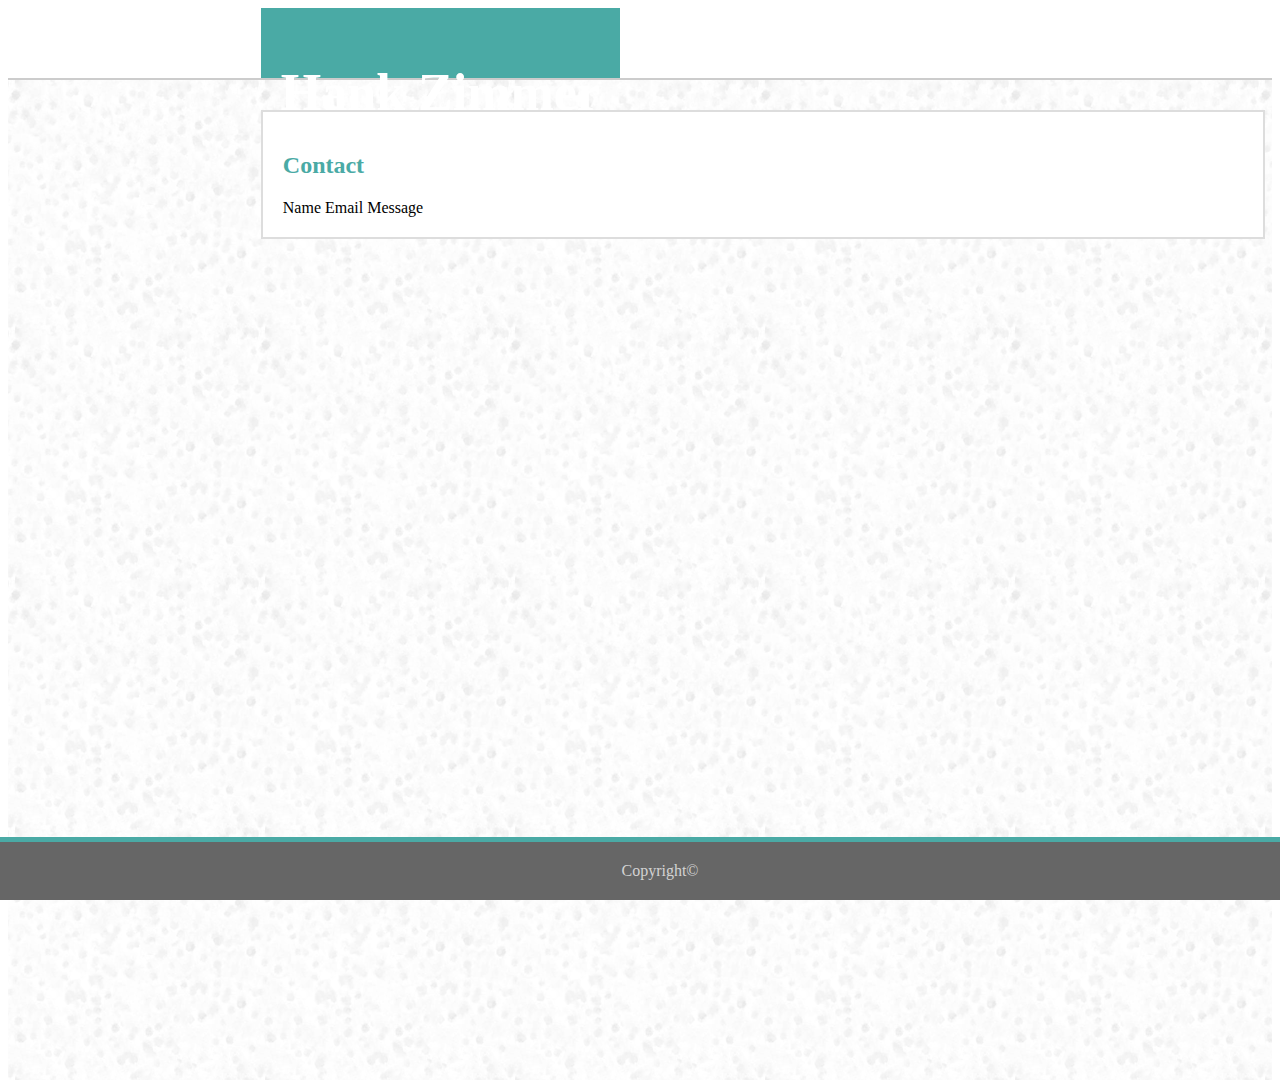
==== contact.html @ 014d68c8 "adds some framework for the page" ====
<!DOCTYPE html>
<html lang="en">
<head>
    <meta charset="UTF-8">
    <meta name="viewport" content="width=device-width, initial-scale=1.0">
    <meta http-equiv="X-UA-Compatible" content="ie=edge">
    <title>Contact</title>
    <link rel="stylesheet" type="text/css" href="https://meyerweb.com/eric/tools/css/reset/reset.css">
    <link rel="stylesheet" type="text/css" href="assets/css/style.css">
</head>
<body>
    <div id="top_bar">
        <div id="name_box">
            <h1>Hank Zimmer</h1>
        </div>
        <div id="page_links">
            <a href="index.html">About</a>
            <a href="portfolio.html">Portfolio</a>
            <a href="contact.html">Contact</a>
        </div>
    </div>
    <div class="central_section">        
        <div id="contact_form" class="content_section">
            <h2>Contact</h2>
            Name
            Email
            Message
        </div>      
    </div>
    <div class="bottom_bar">
        Copyright©
    </div>
</body>
</html>
---- assets/css/style.css ----
h1{
    color: white;
    font-family: Georgia, Times, "Times New Roman", serif;
    font-weight: bold;
}
h2{
    color: #4aaaa5;
    font-family: Georgia, Times, "Times New Roman", serif;
    font-weight: bold;
}
p{
    color:#777777;
    font-family:'Arial', 'Helvetica Neue', Helvetica, sans-serif;
}
#top_bar {
    background:#ffffff;
    height:70px;
    border-bottom: 2px solid #cccccc;
}
#name_box {
    color: white;
    background: #4aaaa5;
    font-size:26px;
    padding: 20px;
    height:30px;
    float:left;
    position: relative;
    left: 20%;
}
#links_area {
    color: gray;
    font-size:20px;
    text-decoration:none;
    padding: 25px;
    float: right;
    position: relative;
    right: 20%;
}
.link{
    color: gray;
    text-decoration:none;
}
.central_section {
    background-image: url("../images/wet_snow.png");
    background-repeat: repeat;
    background-position: center;
    height:1000px;
}
.content_section {
    background: #ffffff;
    padding: 20px;
    float: left;
    position: relative;
    top: 30px;
    left: 20%;
    width: 960px;
    clear: left;
    border: 2px solid #dddddd;
}
.text_area{
    float: left;
    position: relative;
}
.content_title_bar {
    /* border-bottom: 2px solid #dddddd; */
    border-bottom: 2px solid pink;
    padding: 20px;
    height:70px;
}
.bottom_bar {
    color: lightgray;
    background: #666666;
    border-top: 5px solid #4aaaa5;
    padding:20px;
    font-size:16px;
    text-align: center;
    position: fixed;
    z-index: 10; 
    bottom: 0; 
    left: 0;
    width: 100%;
}
#profile_picture {
    float:left;
    position:relative;
}
.clearfix::after {
    content: "";
    clear: both;
    display: table;
}
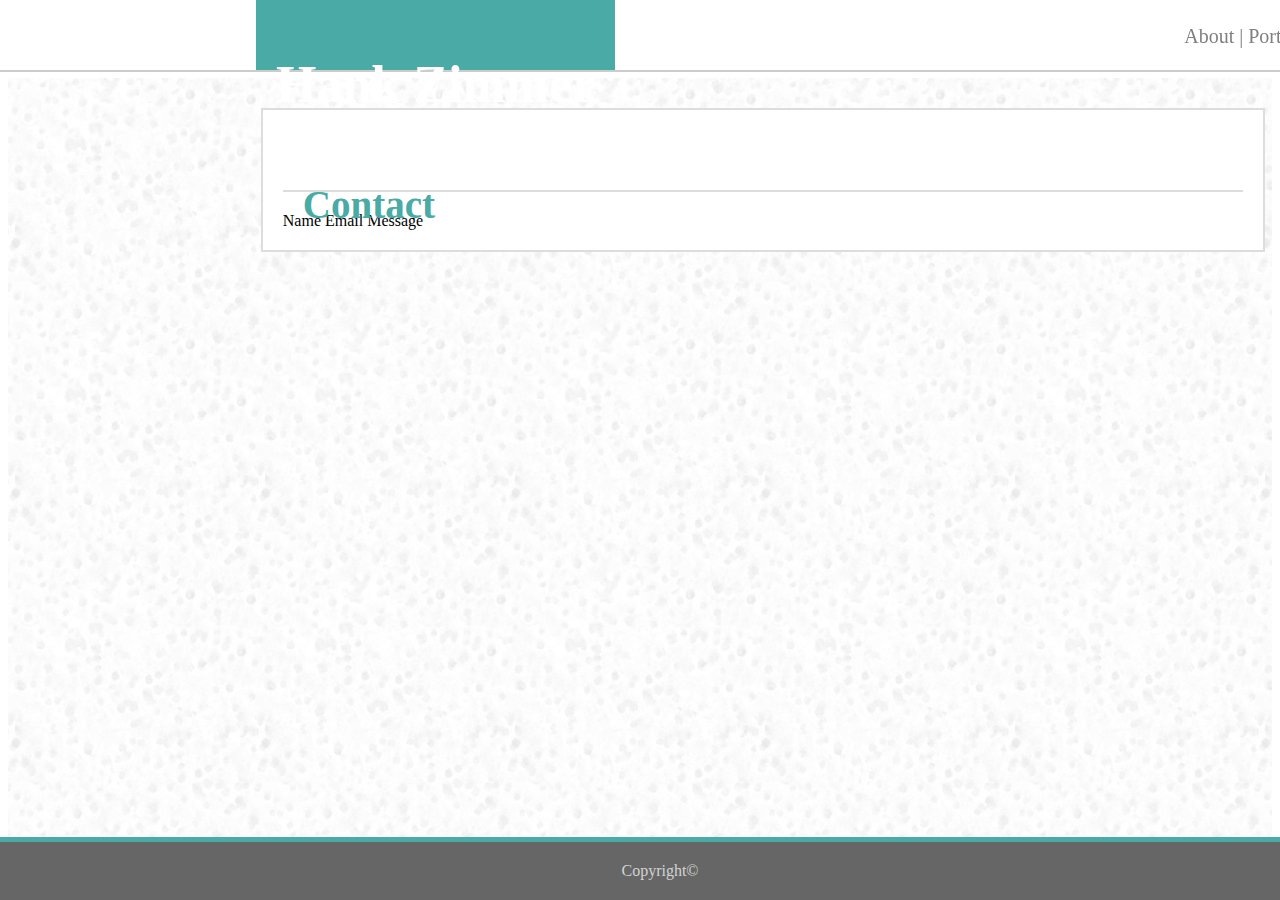
==== commit 1da4629a: "completes about me page" ====
--- a/contact.html
+++ b/contact.html
@@ -13,15 +13,19 @@
         <div id="name_box">
             <h1>Hank Zimmer</h1>
         </div>
-        <div id="page_links">
-            <a href="index.html">About</a>
-            <a href="portfolio.html">Portfolio</a>
-            <a href="contact.html">Contact</a>
+        <div id="links_area">
+            <a href="index.html" class="link")>About</a>
+            |
+            <a href="portfolio.html" class="link")>Portfolio</a>
+            |
+            <a href="contact.html" class="link")>Contact</a>
         </div>
     </div>
     <div class="central_section">        
         <div id="contact_form" class="content_section">
-            <h2>Contact</h2>
+            <div class="content_title_bar">
+                <h2>Contact</h2>
+            </div>
             Name
             Email
             Message
--- a/assets/css/style.css
+++ b/assets/css/style.css
@@ -16,6 +16,11 @@
     background:#ffffff;
     height:70px;
     border-bottom: 2px solid #cccccc;
+    position: fixed;
+    width: 100%;
+    z-index: 10;
+    top: 0;
+    left: 0;
 }
 #name_box {
     color: white;
@@ -32,40 +37,13 @@
     font-size:20px;
     text-decoration:none;
     padding: 25px;
-    float: right;
+    float: left;
     position: relative;
-    right: 20%;
+    left: 800px;
 }
 .link{
     color: gray;
     text-decoration:none;
-}
-.central_section {
-    background-image: url("../images/wet_snow.png");
-    background-repeat: repeat;
-    background-position: center;
-    height:1000px;
-}
-.content_section {
-    background: #ffffff;
-    padding: 20px;
-    float: left;
-    position: relative;
-    top: 30px;
-    left: 20%;
-    width: 960px;
-    clear: left;
-    border: 2px solid #dddddd;
-}
-.text_area{
-    float: left;
-    position: relative;
-}
-.content_title_bar {
-    /* border-bottom: 2px solid #dddddd; */
-    border-bottom: 2px solid pink;
-    padding: 20px;
-    height:70px;
 }
 .bottom_bar {
     color: lightgray;
@@ -80,9 +58,42 @@
     left: 0;
     width: 100%;
 }
+.central_section {
+    background-image: url("../images/wet_snow.png");
+    background-repeat: repeat;
+    background-position: center;
+    height:800px;
+    top:70px;
+    position: relative;
+}
+.content_section {
+    background: #ffffff;
+    padding: 20px;
+    float: left;
+    position: relative;
+    top: 30px;
+    left: 20%;
+    width: 960px;
+    clear: left;
+    border: 2px solid #dddddd;
+}
+.content_title_bar {
+    border-bottom: 2px solid #dddddd;
+    font-size: 26px;
+    padding: 20px;
+    height:20px;
+    margin-bottom: 20px;
+    position: relative;
+    top: 0px;
+}
+.text_area{
+    line-height: 200%;
+}
+
 #profile_picture {
     float:left;
-    position:relative;
+    padding-right: 10px;
+    /* position:relative; */
 }
 .clearfix::after {
     content: "";
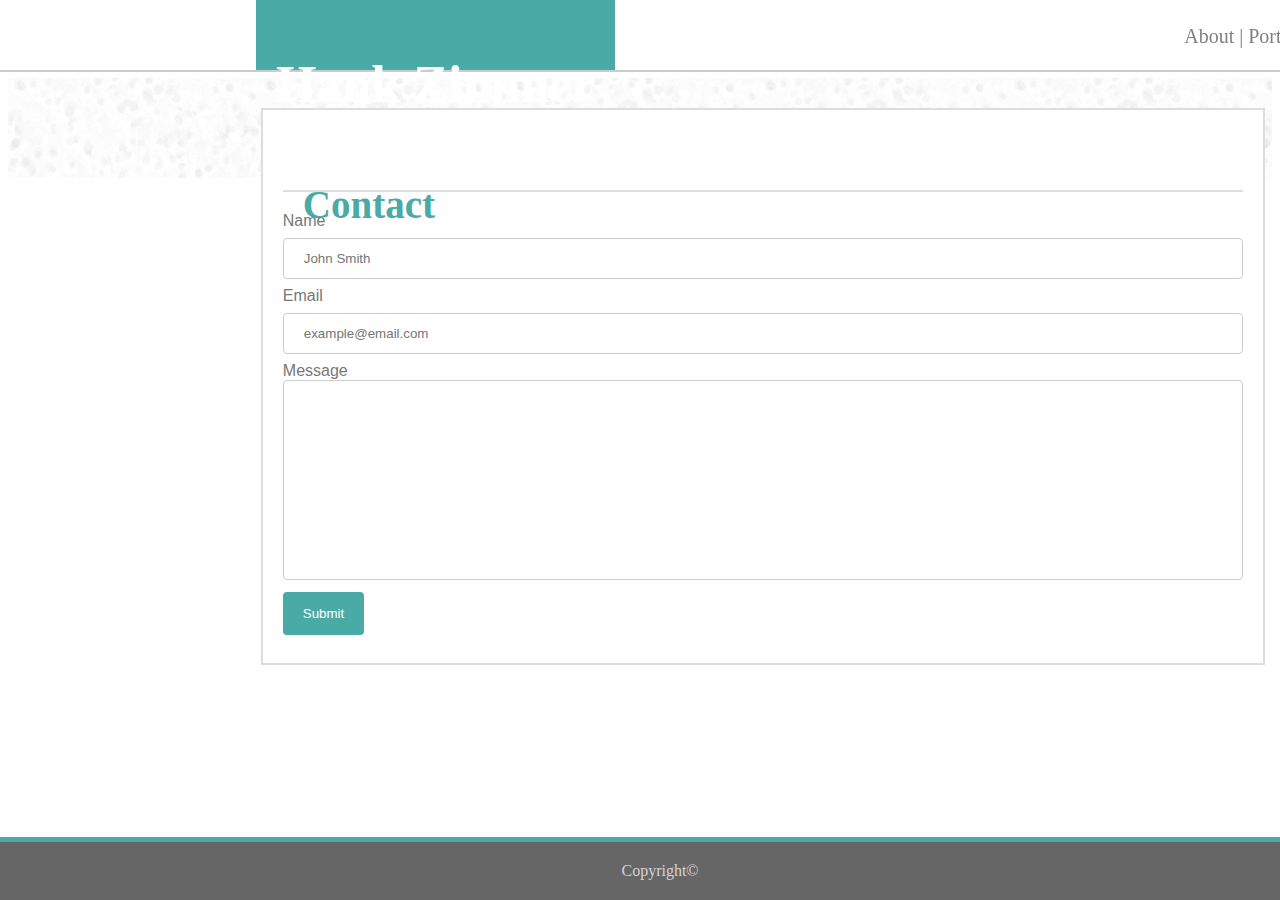
==== commit a33ad597: "adds formatting to each page" ====
--- a/contact.html
+++ b/contact.html
@@ -22,13 +22,22 @@
         </div>
     </div>
     <div class="central_section">        
-        <div id="contact_form" class="content_section">
+        <div id="contact_form" class="content_section_contact">
             <div class="content_title_bar">
                 <h2>Contact</h2>
             </div>
-            Name
-            Email
-            Message
+            <form>
+                <label for="name">Name</label>
+                <input type="text" placeholder="John Smith"/>
+            
+                <label for="email">Email</label>
+                <input type="text" placeholder="example@email.com"/>
+            
+                <label for="message">Message</label>
+                <textarea for="message" placeholder="Type your message here.">
+                </textarea>           
+                <input type="submit" value="Submit">
+              </form>
         </div>      
     </div>
     <div class="bottom_bar">
--- a/assets/css/style.css
+++ b/assets/css/style.css
@@ -9,6 +9,10 @@
     font-weight: bold;
 }
 p{
+    color:#777777;
+    font-family:'Arial', 'Helvetica Neue', Helvetica, sans-serif;
+}
+label{
     color:#777777;
     font-family:'Arial', 'Helvetica Neue', Helvetica, sans-serif;
 }
@@ -44,6 +48,12 @@
 .link{
     color: gray;
     text-decoration:none;
+    /* padding: 20px; */
+    /* float: left; */
+    /* height: 70px; */
+}
+.link:hover{
+    background-color: #52bdb7;
 }
 .bottom_bar {
     color: lightgray;
@@ -62,11 +72,12 @@
     background-image: url("../images/wet_snow.png");
     background-repeat: repeat;
     background-position: center;
-    height:800px;
+    /* height:800px; */
     top:70px;
-    position: relative;
-}
-.content_section {
+    padding-bottom: 100px;
+    position: relative;
+}
+.content_section_about {
     background: #ffffff;
     padding: 20px;
     float: left;
@@ -74,7 +85,28 @@
     top: 30px;
     left: 20%;
     width: 960px;
-    clear: left;
+    height: 500px;
+    border: 2px solid #dddddd;
+}
+.content_section_portfolio {
+    background: #ffffff;
+    padding: 20px;
+    float: left;
+    position: relative;
+    top: 30px;
+    left: 20%;
+    width: 960px;
+    height: 1080px;
+    border: 2px solid #dddddd;
+}
+.content_section_contact {
+    background: #ffffff;
+    padding: 20px;
+    float: left;
+    position: relative;
+    top: 30px;
+    left: 20%;
+    width: 960px;
     border: 2px solid #dddddd;
 }
 .content_title_bar {
@@ -89,14 +121,108 @@
 .text_area{
     line-height: 200%;
 }
-
 #profile_picture {
     float:left;
     padding-right: 10px;
-    /* position:relative; */
 }
 .clearfix::after {
     content: "";
     clear: both;
     display: table;
+}
+#portfolio_image_1{
+    float:left;
+    position:absolute;
+    left:40px;
+    top:100px;
+    z-index: 4;
+}
+#portfolio_image_2{
+    float:left;
+    position:absolute;
+    right: 40px;
+    top: 100px;
+    z-index: 4;
+}
+#portfolio_image_3{
+    float:left;
+    position:absolute;
+    left: 40px;
+    top: 440px;
+    z-index: 4;
+}
+#portfolio_image_4{
+    float:left;
+    position:absolute;
+    right: 40px;
+    top: 440px;
+    z-index: 4;
+}
+#portfolio_image_5{
+    float:left;
+    position:absolute;
+    left: 40px;
+    top: 780px;
+    z-index: 4;
+}
+#portfolio_image_6{
+    float:left;
+    position:absolute;
+    right: 40px;
+    top: 780px;
+    z-index: 4;
+}
+.portfolio_title{
+    color: white;
+    background: #4aaaa5;
+    width: 400px;
+    line-height: 50px;
+    font-size: 30px;
+    font-family: Georgia, Times, "Times New Roman", serif;
+    text-align: center;
+    position: absolute;
+    float: left;
+    z-index: 10;
+}
+#portfolio_title_1{
+    left: 40px;
+    top: 300px;
+}
+#portfolio_title_2{
+    right: 40px;
+    top: 300px;
+}
+#portfolio_title_3{
+    left: 40px;
+    top: 640px;
+}
+input[type=text], select {
+    width: 100%;
+    padding: 12px 20px;
+    margin: 8px 0;
+    display: inline-block;
+    border: 1px solid #ccc;
+    border-radius: 4px;
+    box-sizing: border-box;
+}
+textarea {
+    width: 100%;
+    height: 200px;
+    padding: 12px 20px;
+    box-sizing: border-box;
+    border: 1px solid #ccc;
+    border-radius: 4px;
+    resize: none;
+}
+input[type=submit] {
+    background-color: #4aaaa5;
+    color: white;
+    padding: 14px 20px;
+    margin: 8px 0;
+    border: none;
+    border-radius: 4px;
+    cursor: pointer;
+}
+input[type=submit]:hover {
+    background-color: #52bdb7;
 }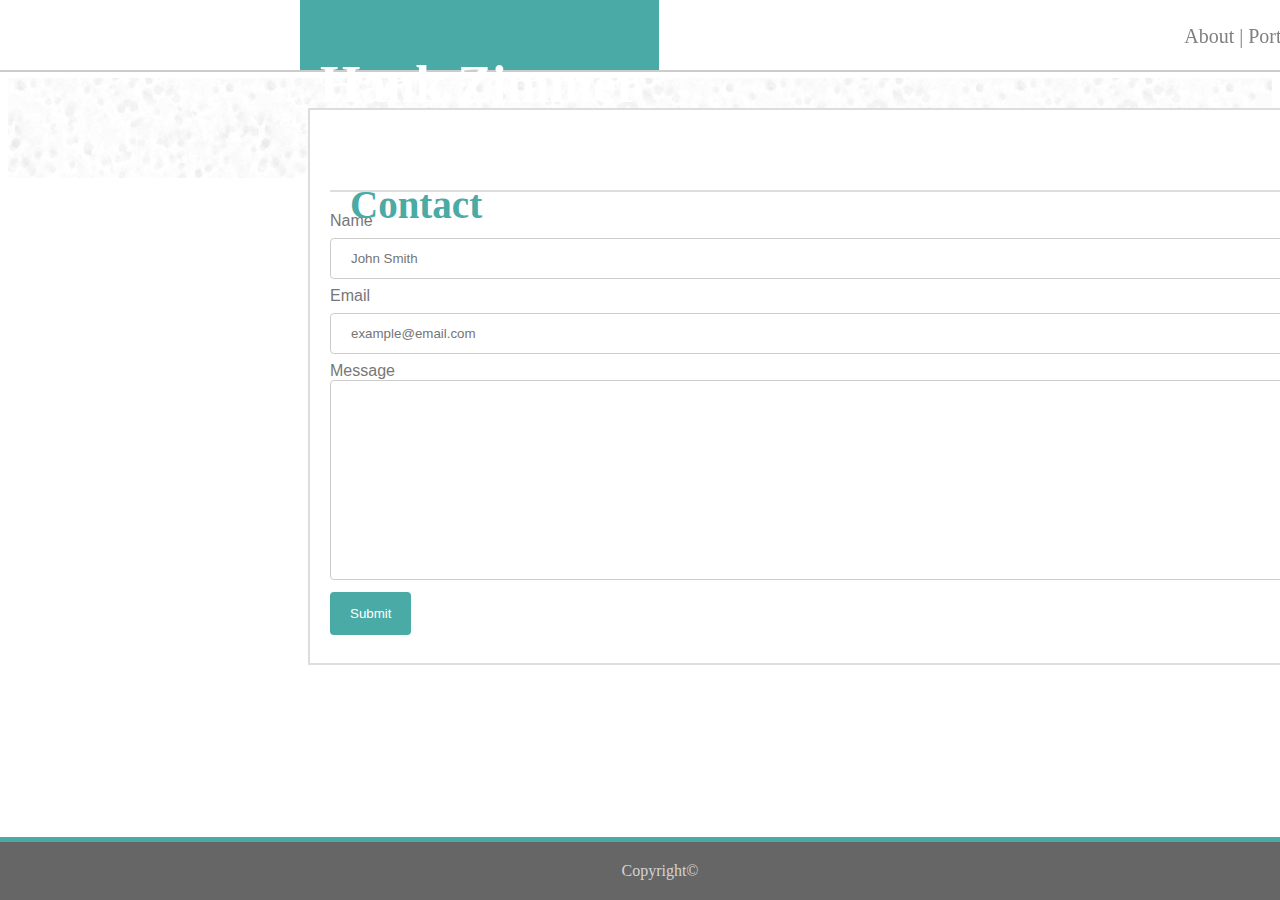
==== commit 0a08a2a9: "fixed portfolio labels" ====
--- a/contact.html
+++ b/contact.html
@@ -22,7 +22,7 @@
         </div>
     </div>
     <div class="central_section">        
-        <div id="contact_form" class="content_section_contact">
+        <div id="contact_form" class="content_section content_section_contact">
             <div class="content_title_bar">
                 <h2>Contact</h2>
             </div>
--- a/assets/css/style.css
+++ b/assets/css/style.css
@@ -1,3 +1,4 @@
+/* General Formatting for all pages */
 h1{
     color: white;
     font-family: Georgia, Times, "Times New Roman", serif;
@@ -8,14 +9,14 @@
     font-family: Georgia, Times, "Times New Roman", serif;
     font-weight: bold;
 }
-p{
+p, label{
     color:#777777;
     font-family:'Arial', 'Helvetica Neue', Helvetica, sans-serif;
 }
-label{
+/* label{
     color:#777777;
     font-family:'Arial', 'Helvetica Neue', Helvetica, sans-serif;
-}
+} */
 #top_bar {
     background:#ffffff;
     height:70px;
@@ -34,7 +35,7 @@
     height:30px;
     float:left;
     position: relative;
-    left: 20%;
+    left: 300px;
 }
 #links_area {
     color: gray;
@@ -77,38 +78,25 @@
     padding-bottom: 100px;
     position: relative;
 }
-.content_section_about {
+.content_section{
     background: #ffffff;
     padding: 20px;
     float: left;
     position: relative;
     top: 30px;
-    left: 20%;
-    width: 960px;
-    height: 500px;
-    border: 2px solid #dddddd;
-}
-.content_section_portfolio {
-    background: #ffffff;
-    padding: 20px;
-    float: left;
-    position: relative;
-    top: 30px;
-    left: 20%;
-    width: 960px;
-    height: 1080px;
-    border: 2px solid #dddddd;
-}
-.content_section_contact {
-    background: #ffffff;
-    padding: 20px;
-    float: left;
-    position: relative;
-    top: 30px;
-    left: 20%;
+    left: 300px;
     width: 960px;
     border: 2px solid #dddddd;
 }
+.content_section_about {
+    height: 800px;
+}
+.content_section_portfolio {
+    height: 1080px;
+}
+/* .content_section_contact {
+    height: 1000px;
+} */
 .content_title_bar {
     border-bottom: 2px solid #dddddd;
     font-size: 26px;
@@ -130,47 +118,37 @@
     clear: both;
     display: table;
 }
-#portfolio_image_1{
+
+
+/* Items for the Portfolio Page */
+.portfolio_image{
     float:left;
     position:absolute;
-    left:40px;
-    top:100px;
     z-index: 4;
 }
+#portfolio_image_1{
+    left: 40px;
+    top: 100px;
+}
 #portfolio_image_2{
-    float:left;
-    position:absolute;
     right: 40px;
     top: 100px;
-    z-index: 4;
 }
 #portfolio_image_3{
-    float:left;
-    position:absolute;
     left: 40px;
     top: 440px;
-    z-index: 4;
 }
 #portfolio_image_4{
-    float:left;
-    position:absolute;
     right: 40px;
     top: 440px;
-    z-index: 4;
 }
 #portfolio_image_5{
-    float:left;
-    position:absolute;
     left: 40px;
     top: 780px;
-    z-index: 4;
 }
 #portfolio_image_6{
-    float:left;
-    position:absolute;
     right: 40px;
     top: 780px;
-    z-index: 4;
 }
 .portfolio_title{
     color: white;
@@ -182,7 +160,7 @@
     text-align: center;
     position: absolute;
     float: left;
-    z-index: 10;
+    z-index: 6;
 }
 #portfolio_title_1{
     left: 40px;
@@ -196,6 +174,21 @@
     left: 40px;
     top: 640px;
 }
+#portfolio_title_4{
+    right: 40px;
+    top: 640px;
+}
+#portfolio_title_5{
+    left: 40px;
+    top: 980px;
+}
+#portfolio_title_6{
+    right: 40px;
+    top: 980px;
+}
+
+
+/* Items for the Contact Page */
 input[type=text], select {
     width: 100%;
     padding: 12px 20px;
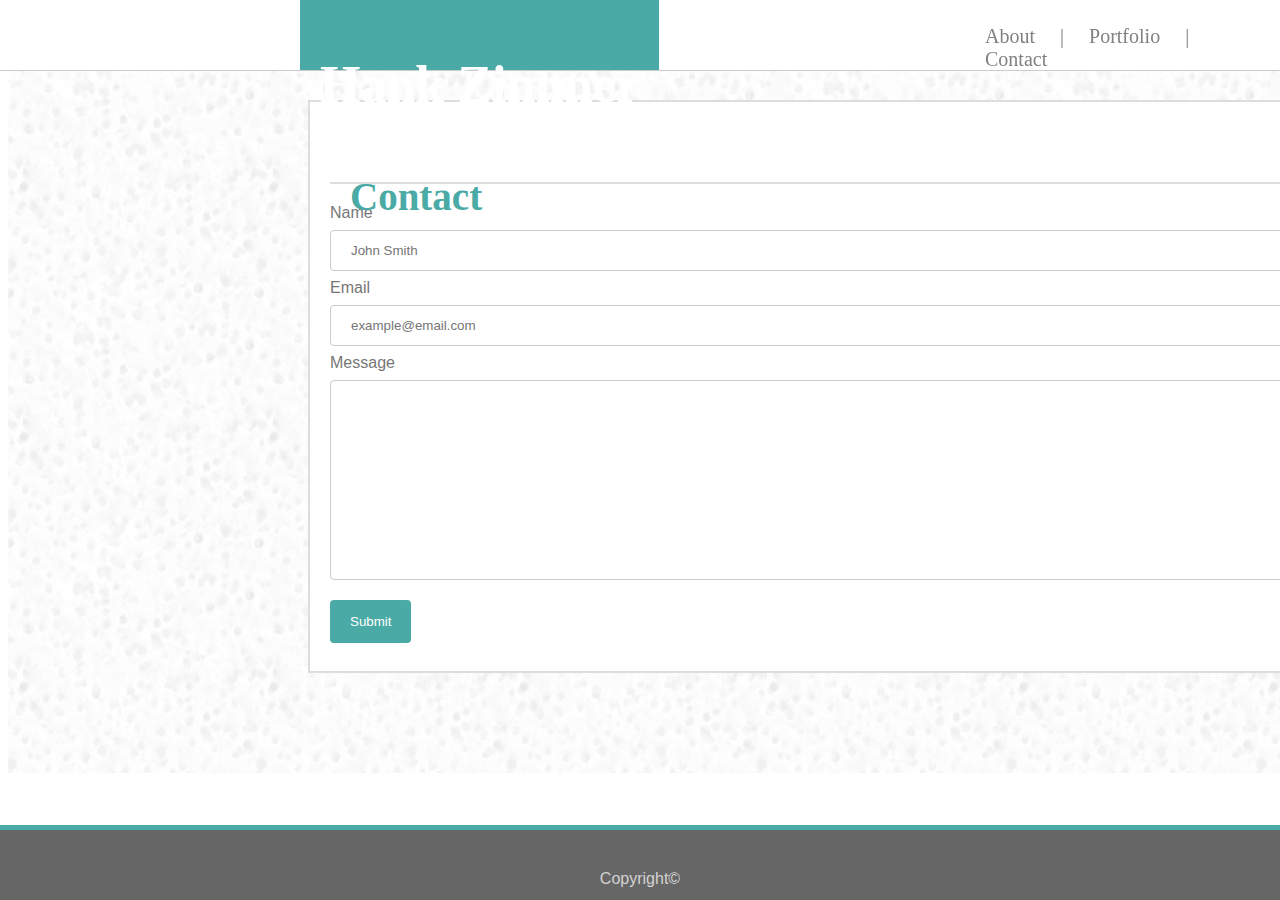
==== commit 1cd38e4b: "fixes some formatting issues" ====
--- a/contact.html
+++ b/contact.html
@@ -40,8 +40,8 @@
               </form>
         </div>      
     </div>
-    <div class="bottom_bar">
+    <footer>
         Copyright©
-    </div>
+    </footer>
 </body>
 </html>--- a/assets/css/style.css
+++ b/assets/css/style.css
@@ -9,18 +9,17 @@
     font-family: Georgia, Times, "Times New Roman", serif;
     font-weight: bold;
 }
-p, label{
+p, label, footer{
     color:#777777;
     font-family:'Arial', 'Helvetica Neue', Helvetica, sans-serif;
 }
-/* label{
-    color:#777777;
-    font-family:'Arial', 'Helvetica Neue', Helvetica, sans-serif;
-} */
+p{
+    margin: 16px;
+}
 #top_bar {
     background:#ffffff;
     height:70px;
-    border-bottom: 2px solid #cccccc;
+    border-bottom: 1px solid #cccccc;
     position: fixed;
     width: 100%;
     z-index: 10;
@@ -34,7 +33,7 @@
     padding: 20px;
     height:30px;
     float:left;
-    position: relative;
+    position: fixed;
     left: 300px;
 }
 #links_area {
@@ -43,24 +42,30 @@
     text-decoration:none;
     padding: 25px;
     float: left;
-    position: relative;
-    left: 800px;
+    position: fixed;
+    left: 940px;
 }
 .link{
     color: gray;
     text-decoration:none;
+    /* float:left; */
+    padding: 20px;
+    /* padding-top: 20px; */
     /* padding: 20px; */
     /* float: left; */
     /* height: 70px; */
 }
 .link:hover{
+    color: white;
     background-color: #52bdb7;
 }
-.bottom_bar {
+footer {
     color: lightgray;
     background: #666666;
+    height:20px;
     border-top: 5px solid #4aaaa5;
-    padding:20px;
+    padding-top: 40px;
+    padding-bottom: 10px;
     font-size:16px;
     text-align: center;
     position: fixed;
@@ -73,10 +78,10 @@
     background-image: url("../images/wet_snow.png");
     background-repeat: repeat;
     background-position: center;
-    /* height:800px; */
-    top:70px;
-    padding-bottom: 100px;
-    position: relative;
+    top: 70px;
+    width: 100%;
+    padding-bottom: 130px;
+    position: absolute;
 }
 .content_section{
     background: #ffffff;
@@ -88,9 +93,9 @@
     width: 960px;
     border: 2px solid #dddddd;
 }
-.content_section_about {
+/* .content_section_about {
     height: 800px;
-}
+} */
 .content_section_portfolio {
     height: 1080px;
 }
@@ -120,7 +125,7 @@
 }
 
 
-/* Items for the Portfolio Page */
+/* Styling for the Portfolio Page */
 .portfolio_image{
     float:left;
     position:absolute;
@@ -188,7 +193,7 @@
 }
 
 
-/* Items for the Contact Page */
+/* Styling for the Contact Page */
 input[type=text], select {
     width: 100%;
     padding: 12px 20px;
@@ -202,6 +207,7 @@
     width: 100%;
     height: 200px;
     padding: 12px 20px;
+    margin: 8px 0;
     box-sizing: border-box;
     border: 1px solid #ccc;
     border-radius: 4px;
